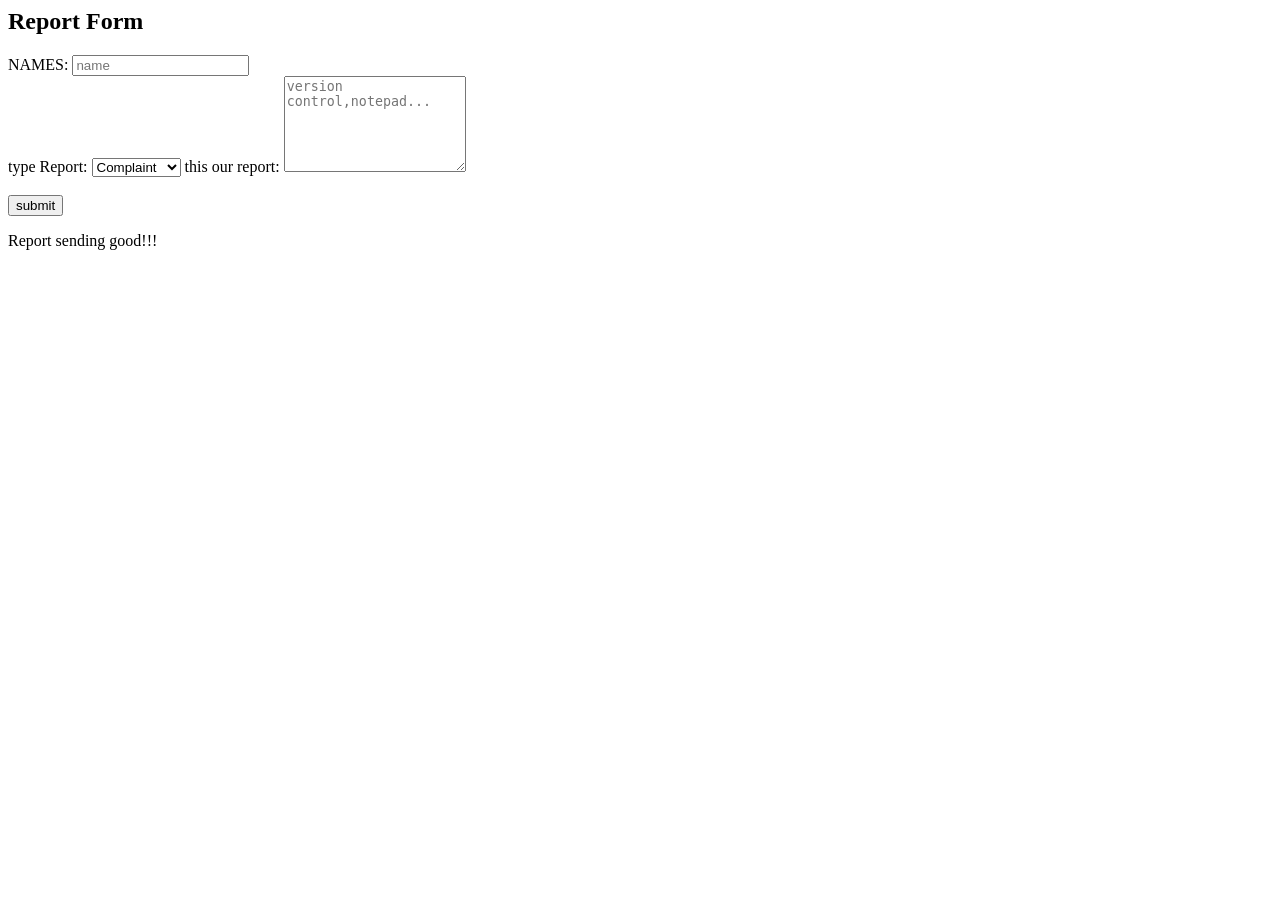
==== gggggggggg.html @ 29829b28 "add gggggggggg.html file" ====
</style>
</head>

<body>

    <div class="container">
        <h2>Report Form</h2>

        <form>
            <label for="name">NAMES:</label>
            <input type="text" id="name" placeholder="name"><br>

            <label for="type">type Report:</label>
            <select id="type">
                <option>Complaint</option>
                <option>Suggestion</option>
                <option>Other</option><br>
            </select>

            <label for="report">this our report:</label>
            <textarea id="report" rows="6" placeholder="version control,notepad..."></textarea><br><br>

            <button type="submit">submit</button>
        </form>

        <p class="success">Report sending good!!!</p>
    </div>

</body>
</html>
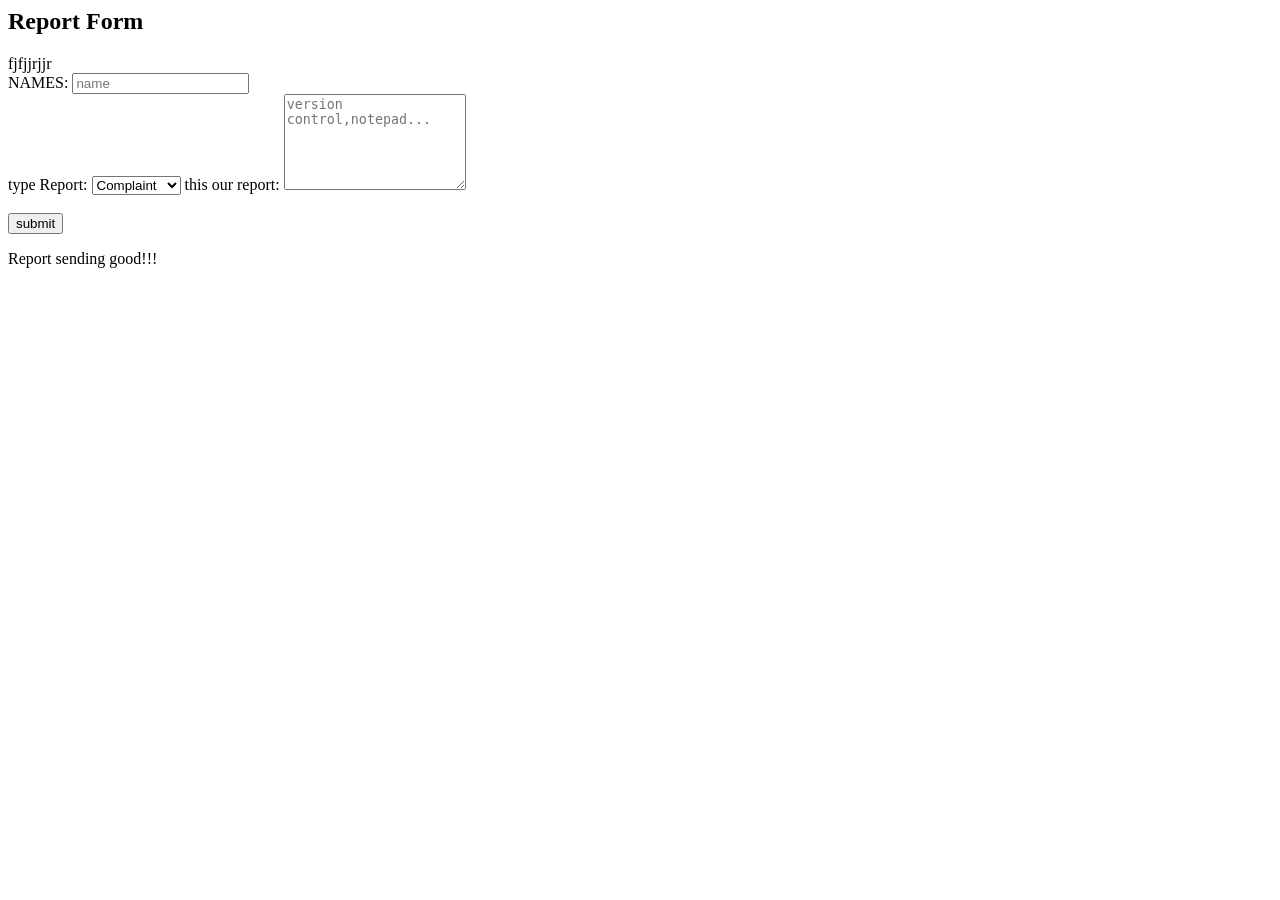
==== commit 68e3f8c2: "add code" ====
--- a/gggggggggg.html
+++ b/gggggggggg.html
@@ -6,6 +6,7 @@
     <div class="container">
         <h2>Report Form</h2>
 
+        fjfjjrjjr
         <form>
             <label for="name">NAMES:</label>
             <input type="text" id="name" placeholder="name"><br>
